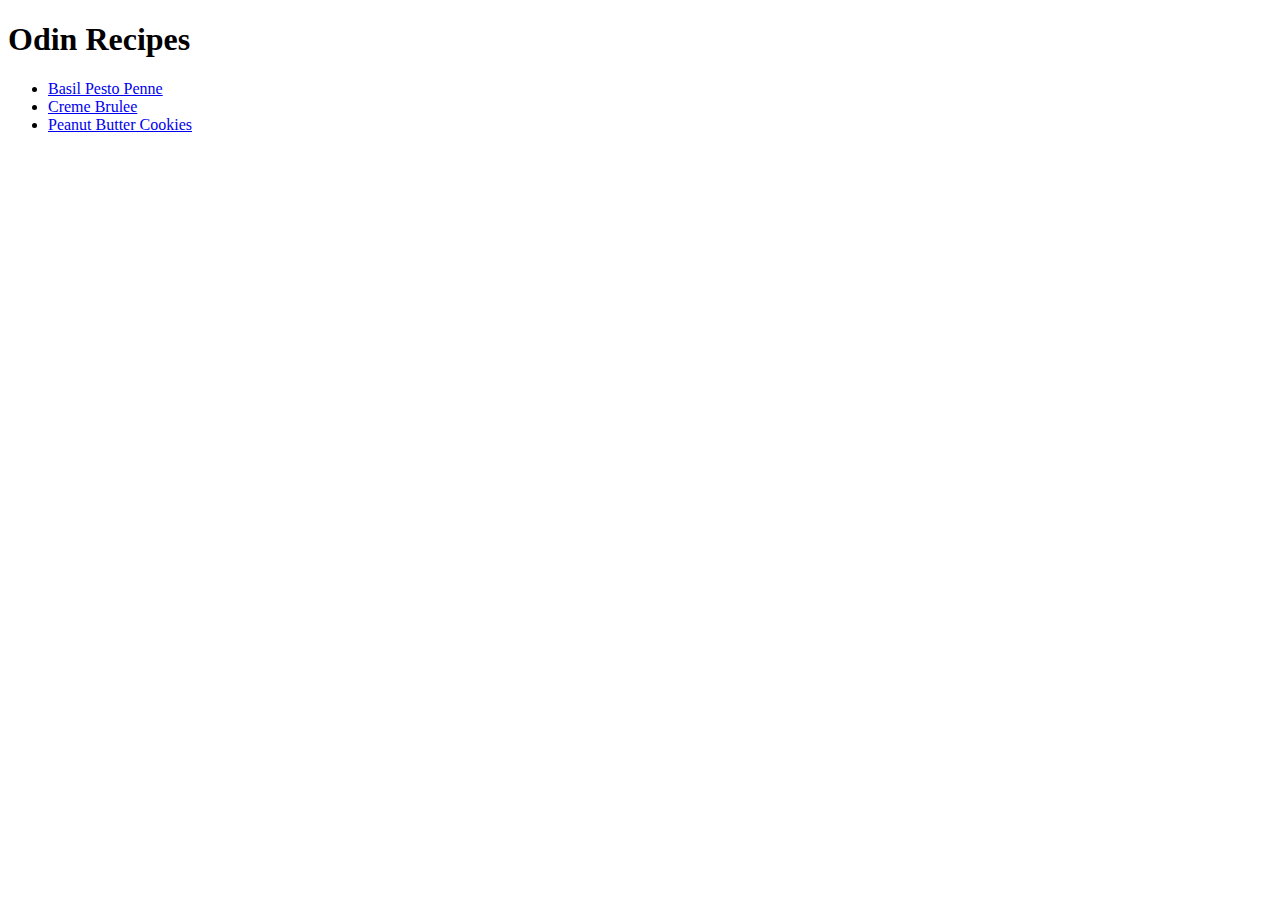
==== index.html @ 761e74ff "Add files via upload" ====
<!DOCTYPE html>
<html lang="en">
<head>
    <meta charset="UTF-8">
    <meta http-equiv="X-UA-Compatible" content="IE=edge">
    <meta name="viewport" content="width=device-width, initial-scale=1.0">
    <title>Odin Recipes</title>
</head>
<body>
    <h1>Odin Recipes</h1>
    <ul>
        <li><a href="./Basil Pesto Penne.html">Basil Pesto Penne</a></li>
        <li><a href="./Creme Brulee.html">Creme Brulee</a></li>
        <li><a href="./Peanut Butter Cookies.html">Peanut Butter Cookies</a></li>
    </ul>
</body>
</html>
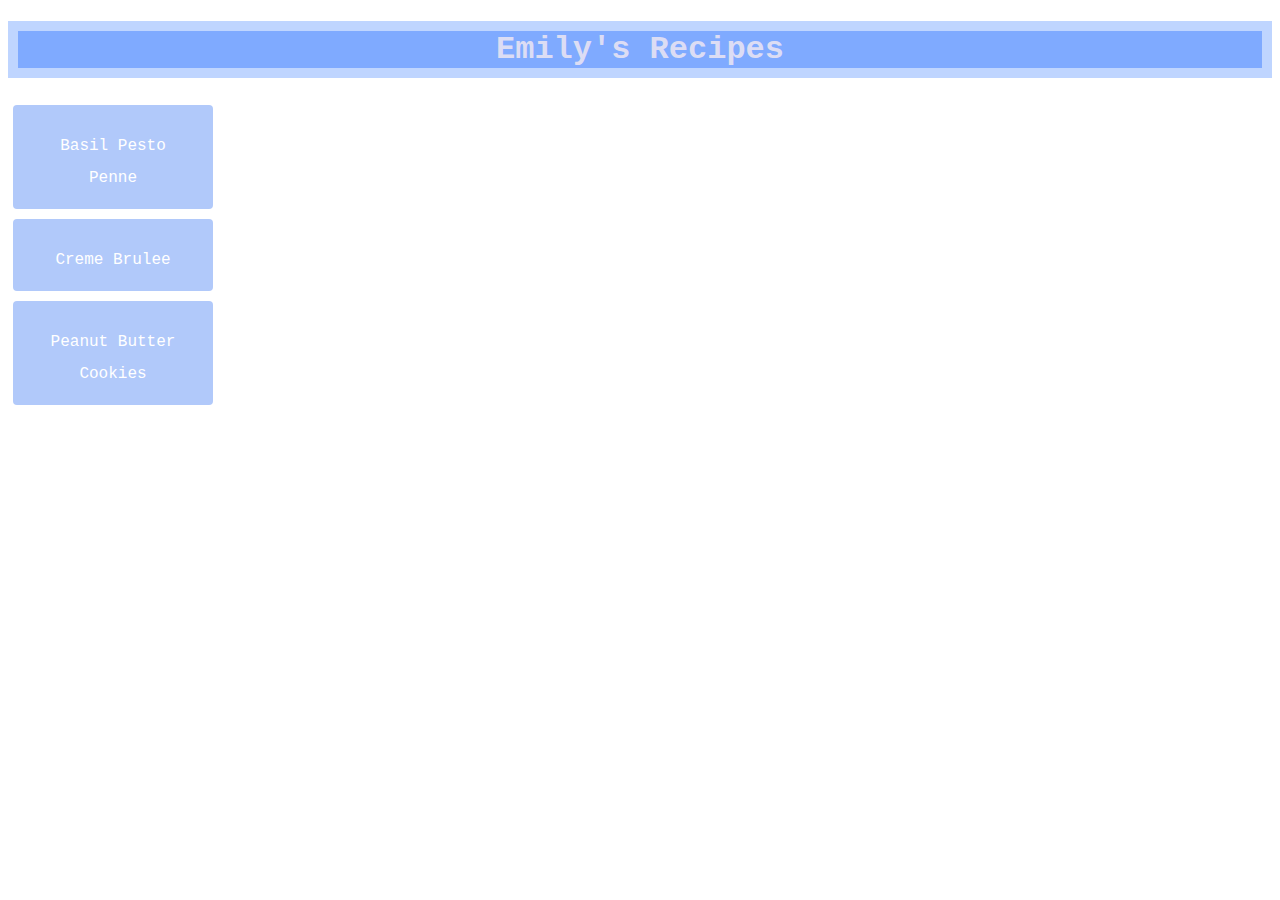
==== commit 0c28333e: "Changing title and design with CSS" ====
--- a/index.html
+++ b/index.html
@@ -4,14 +4,19 @@
     <meta charset="UTF-8">
     <meta http-equiv="X-UA-Compatible" content="IE=edge">
     <meta name="viewport" content="width=device-width, initial-scale=1.0">
-    <title>Odin Recipes</title>
+    <link rel="stylesheet" href="styles.css">
+    <title>Emily's Recipes</title>
 </head>
 <body>
-    <h1>Odin Recipes</h1>
-    <ul>
-        <li><a href="./Basil Pesto Penne.html">Basil Pesto Penne</a></li>
-        <li><a href="./Creme Brulee.html">Creme Brulee</a></li>
-        <li><a href="./Peanut Butter Cookies.html">Peanut Butter Cookies</a></li>
-    </ul>
+    <h1>Emily's Recipes</h1>
+    
+       <div><button class="button"><span><a href="./Basil Pesto Penne.html">Basil Pesto Penne</a></span></button></div>
+       <div><button class="button"><span><a href="./Creme Brulee.html">Creme Brulee</a></span></button></div>
+       <div><button class="button"><span><a href="./Peanut Butter Cookies.html">Peanut Butter Cookies</a></span></button></div>
+   
 </body>
-</html>+</html>
+
+
+
+
--- a/styles.css
+++ b/styles.css
@@ -0,0 +1,54 @@
+h1 {
+    color: rgb(220, 221, 244);
+    font-family: 'Courier New', Courier, monospace;
+    background-color: rgb(127, 170, 255);
+    text-align: center;
+    border: 10px solid hsla(0,0%,100%,.5);
+}
+
+
+a {
+    color:rgb(255, 255, 255);
+    text-decoration: none;
+    font-size: medium;
+    font-family: 'Courier New', Courier, monospace;
+}
+
+
+.button {
+    border-radius: 4px;
+    background-color: rgb(177, 201, 250);
+    border: none;
+    color: rgba(255, 255, 255, 0.697);
+    font-size: 28px;
+    padding: 20px;
+    width: 200px;
+    transition: all 0.5s;
+    cursor: pointer;
+    margin: 5px;
+  }
+  
+  .button span {
+    cursor: pointer;
+    display: inline-block;
+    position: relative;
+    transition: 0.5s;
+  }
+  
+  .button span:after {
+    content: '\00bb';
+    position: absolute;
+    opacity: 0;
+    top: 0;
+    right: -20px;
+    transition: 0.5s;
+  }
+  
+  .button:hover span {
+    padding-right: 25px;
+  }
+  
+  .button:hover span:after {
+    opacity: 1;
+    right: 0;
+  }